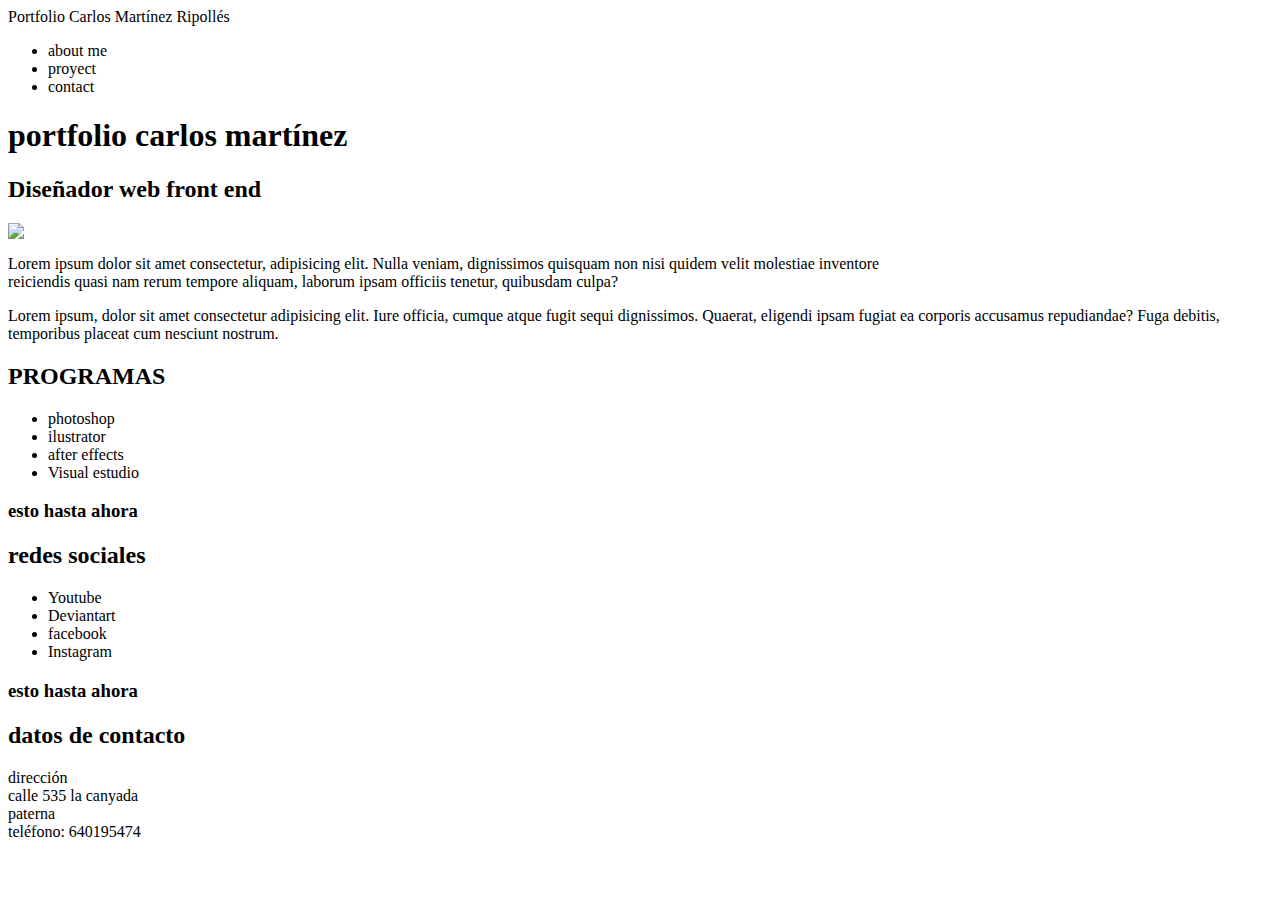
==== index.html @ 307441e5 "Add files via upload" ====
<html>
    <head>
        <tittle>Portfolio Carlos Martínez Ripollés</tittle>
        <link rel="stylesheet" type="text/css" href="/css/style.css"/>
    </head>
    <body>
        <nav>
            <ul>
                <li>about me</li>
                <li>proyect</li>
                <li>contact</li>
            </ul>
        </nav>
        <h1>portfolio carlos martínez</h1>
    <section>
        <h2>Diseñador web front end</h2>
         
        <img src="http://portfolioripolles.es/img/team/team-3.jpg">
          
        <p>Lorem ipsum dolor sit amet consectetur, adipisicing elit. Nulla veniam, dignissimos quisquam non nisi quidem velit molestiae inventore<br> reiciendis quasi nam rerum tempore aliquam, laborum ipsam officiis tenetur, quibusdam culpa?</p>
        
              

    </section>
    <article>
        <p>Lorem ipsum, dolor sit amet consectetur adipisicing elit. Iure officia, cumque atque fugit sequi dignissimos. Quaerat, eligendi ipsam fugiat ea corporis accusamus repudiandae? Fuga debitis, temporibus placeat cum nesciunt nostrum.</p> 
    </article>
<main>
    <H2>PROGRAMAS</H2>
    <ul>
        <li>photoshop</li>
        <li>ilustrator</li>
        <li>after effects</li>
        <li>Visual estudio</li>
    </ul>
    <h3>esto hasta ahora</h3>
    <H2>redes sociales</H2>
    <ul>
        <li>Youtube</li>
        <li>Deviantart</li>
        <li>facebook</li>
        <li>Instagram</li>
    </ul>
    <h3>esto hasta ahora</h3>
</main>
<footer>
    <h2> datos de contacto </h2>
    <dl>dirección
        <dt>calle 535 la canyada</dt>
        <dt>paterna</dt>
        <dt>teléfono: 640195474</dt>
        <dt> <a href="mailto:dakone11@gmail.com "dakone11@gmail.com></a> </dt>
    </dl>
</footer>
    </body>


</html>
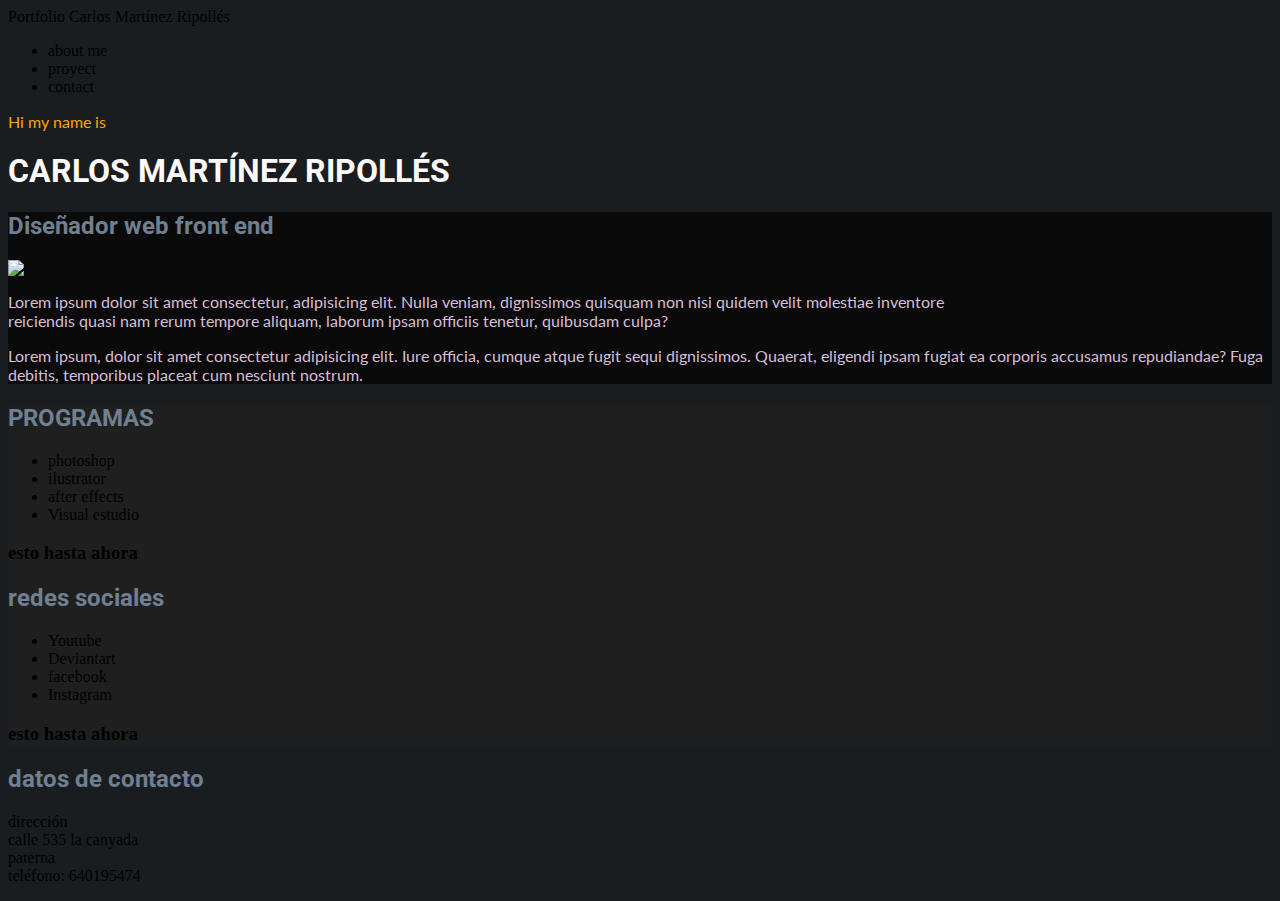
==== commit d7121459: "float cambios" ====
--- a/index.html
+++ b/index.html
@@ -1,58 +1,66 @@
-<html>
-    <head>
-        <tittle>Portfolio Carlos Martínez Ripollés</tittle>
-        <link rel="stylesheet" type="text/css" href="/css/style.css"/>
-    </head>
-    <body>
-        <nav>
-            <ul>
-                <li>about me</li>
-                <li>proyect</li>
-                <li>contact</li>
-            </ul>
-        </nav>
-        <h1>portfolio carlos martínez</h1>
-    <section>
-        <h2>Diseñador web front end</h2>
-         
-        <img src="http://portfolioripolles.es/img/team/team-3.jpg">
-          
-        <p>Lorem ipsum dolor sit amet consectetur, adipisicing elit. Nulla veniam, dignissimos quisquam non nisi quidem velit molestiae inventore<br> reiciendis quasi nam rerum tempore aliquam, laborum ipsam officiis tenetur, quibusdam culpa?</p>
-        
-              
-
-    </section>
-    <article>
-        <p>Lorem ipsum, dolor sit amet consectetur adipisicing elit. Iure officia, cumque atque fugit sequi dignissimos. Quaerat, eligendi ipsam fugiat ea corporis accusamus repudiandae? Fuga debitis, temporibus placeat cum nesciunt nostrum.</p> 
-    </article>
-<main>
-    <H2>PROGRAMAS</H2>
-    <ul>
-        <li>photoshop</li>
-        <li>ilustrator</li>
-        <li>after effects</li>
-        <li>Visual estudio</li>
-    </ul>
-    <h3>esto hasta ahora</h3>
-    <H2>redes sociales</H2>
-    <ul>
-        <li>Youtube</li>
-        <li>Deviantart</li>
-        <li>facebook</li>
-        <li>Instagram</li>
-    </ul>
-    <h3>esto hasta ahora</h3>
-</main>
-<footer>
-    <h2> datos de contacto </h2>
-    <dl>dirección
-        <dt>calle 535 la canyada</dt>
-        <dt>paterna</dt>
-        <dt>teléfono: 640195474</dt>
-        <dt> <a href="mailto:dakone11@gmail.com "dakone11@gmail.com></a> </dt>
-    </dl>
-</footer>
-    </body>
-
-
+<html>
+    <head>
+        <tittle>Portfolio Carlos Martínez Ripollés</tittle>
+        <link rel="stylesheet" type="text/css" href="/css/style.css"/>
+        <link rel="preconnect" href="https://fonts.googleapis.com">
+<link rel="preconnect" href="https://fonts.gstatic.com" crossorigin>
+<link href="https://fonts.googleapis.com/css2?family=Roboto:wght@700&display=swap" rel="stylesheet">
+<link rel="preconnect" href="https://fonts.googleapis.com">
+<link rel="preconnect" href="https://fonts.gstatic.com" crossorigin>
+<link href="https://fonts.googleapis.com/css2?family=Lato:ital,wght@0,300;1,300&family=Roboto:wght@700&display=swap" rel="stylesheet">
+    </head>
+    <body>
+        <nav>
+            <ul>
+                <li>about me</li>
+                <li>proyect</li>
+                <li>contact</li>
+            </ul>
+        </nav>
+        <p class="preencabezado">Hi my name is </p>
+        <h1>CARLOS MARTÍNEZ RIPOLLÉS</h1>
+    <section>
+        <h2>Diseñador web front end</h2>
+         
+        <img src="http://portfolioripolles.es/img/team/team-3.jpg">
+          
+        <p>Lorem ipsum dolor sit amet consectetur, adipisicing elit. Nulla veniam, dignissimos quisquam non nisi quidem velit molestiae inventore<br> reiciendis quasi nam rerum tempore aliquam, laborum ipsam officiis tenetur, quibusdam culpa?</p>
+        
+              
+
+    
+    <article>
+        <p>Lorem ipsum, dolor sit amet consectetur adipisicing elit. Iure officia, cumque atque fugit sequi dignissimos. Quaerat, eligendi ipsam fugiat ea corporis accusamus repudiandae? Fuga debitis, temporibus placeat cum nesciunt nostrum.</p> 
+    </article>
+</section>
+<main>
+    <H2>PROGRAMAS</H2>
+    <ul>
+        <li>photoshop</li>
+        <li>ilustrator</li>
+        <li>after effects</li>
+        <li>Visual estudio</li>
+    </ul>
+    <h3>esto hasta ahora</h3>
+    <H2>redes sociales</H2>
+    <ul>
+        <li>Youtube</li>
+        <li>Deviantart</li>
+        <li>facebook</li>
+        <li>Instagram</li>
+    </ul>
+    <h3>esto hasta ahora</h3>
+</main>
+<footer>
+    <h2> datos de contacto </h2>
+    <dl>dirección
+        <dt>calle 535 la canyada</dt>
+        <dt>paterna</dt>
+        <dt>teléfono: 640195474</dt>
+        <dt> <a href="mailto:dakone11@gmail.com "dakone11@gmail.com></a> </dt>
+    </dl>
+</footer>
+    </body>
+
+
 </html>--- a/css/style.css
+++ b/css/style.css
@@ -0,0 +1,23 @@
+h1{
+    font-family: 'Roboto', sans-serif;
+    color:snow;
+
+}
+h2{
+    font-family: 'Roboto', sans-serif;
+    color: slategrey;
+}
+body {
+     background-color: rgb(26, 29, 32);
+}
+.preencabezado{
+    color: orange;
+}
+p {
+    font-family: 'Lato', sans-serif;
+    color: thistle;
+}
+section {
+    background-color: rgb(10, 10, 10);
+}
+main{ background-color: rgb(31, 31, 32);}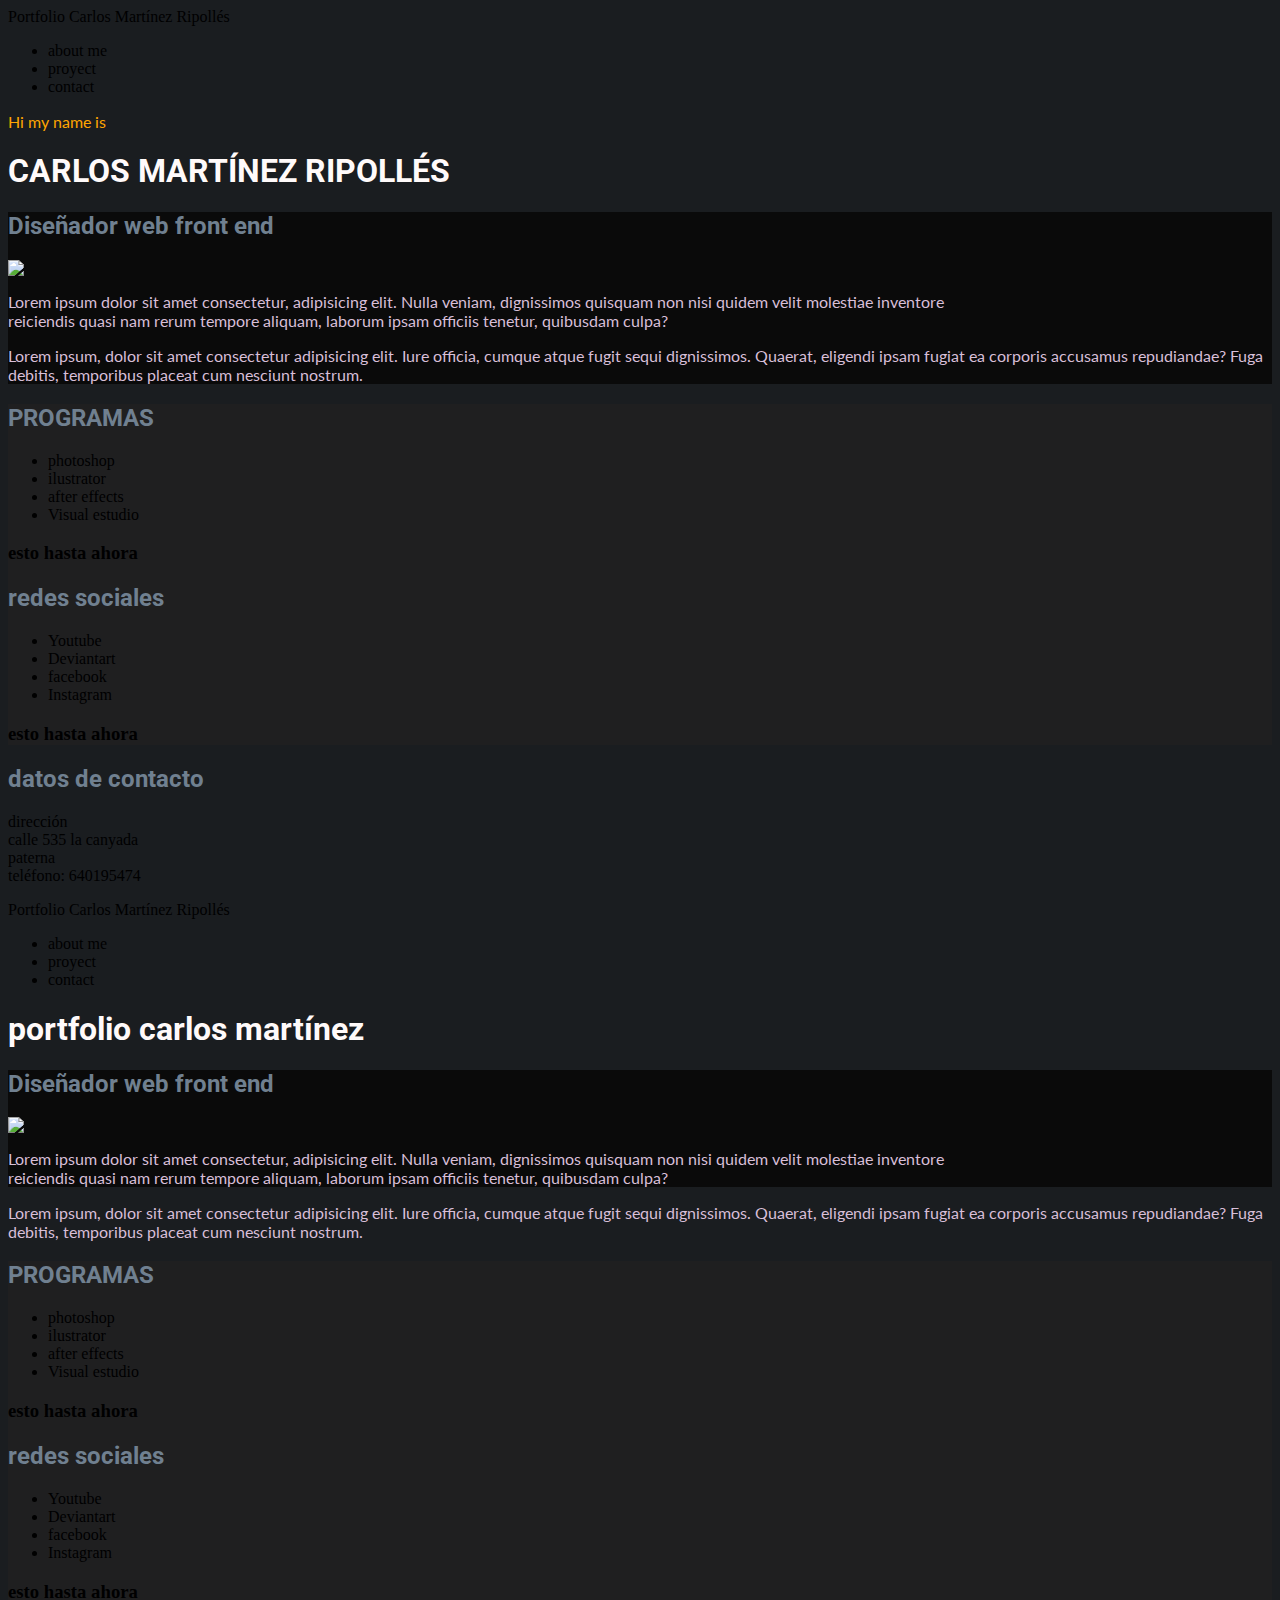
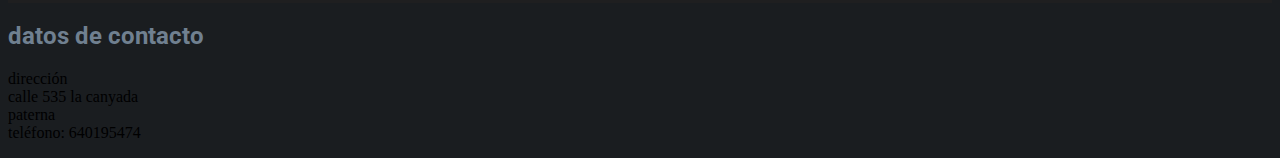
==== commit f7a76bc8: "Merge branch 'main' of https://github.com/dakone11/about-me" ====
--- a/index.html
+++ b/index.html
@@ -63,4 +63,61 @@
     </body>
 
 
+<html>
+    <head>
+        <tittle>Portfolio Carlos Martínez Ripollés</tittle>
+        <link rel="stylesheet" type="text/css" href="/css/style.css"/>
+    </head>
+    <body>
+        <nav>
+            <ul>
+                <li>about me</li>
+                <li>proyect</li>
+                <li>contact</li>
+            </ul>
+        </nav>
+        <h1>portfolio carlos martínez</h1>
+    <section>
+        <h2>Diseñador web front end</h2>
+         
+        <img src="http://portfolioripolles.es/img/team/team-3.jpg">
+          
+        <p>Lorem ipsum dolor sit amet consectetur, adipisicing elit. Nulla veniam, dignissimos quisquam non nisi quidem velit molestiae inventore<br> reiciendis quasi nam rerum tempore aliquam, laborum ipsam officiis tenetur, quibusdam culpa?</p>
+        
+              
+
+    </section>
+    <article>
+        <p>Lorem ipsum, dolor sit amet consectetur adipisicing elit. Iure officia, cumque atque fugit sequi dignissimos. Quaerat, eligendi ipsam fugiat ea corporis accusamus repudiandae? Fuga debitis, temporibus placeat cum nesciunt nostrum.</p> 
+    </article>
+<main>
+    <H2>PROGRAMAS</H2>
+    <ul>
+        <li>photoshop</li>
+        <li>ilustrator</li>
+        <li>after effects</li>
+        <li>Visual estudio</li>
+    </ul>
+    <h3>esto hasta ahora</h3>
+    <H2>redes sociales</H2>
+    <ul>
+        <li>Youtube</li>
+        <li>Deviantart</li>
+        <li>facebook</li>
+        <li>Instagram</li>
+    </ul>
+    <h3>esto hasta ahora</h3>
+</main>
+<footer>
+    <h2> datos de contacto </h2>
+    <dl>dirección
+        <dt>calle 535 la canyada</dt>
+        <dt>paterna</dt>
+        <dt>teléfono: 640195474</dt>
+        <dt> <a href="mailto:dakone11@gmail.com "dakone11@gmail.com></a> </dt>
+    </dl>
+</footer>
+    </body>
+
+
 </html>